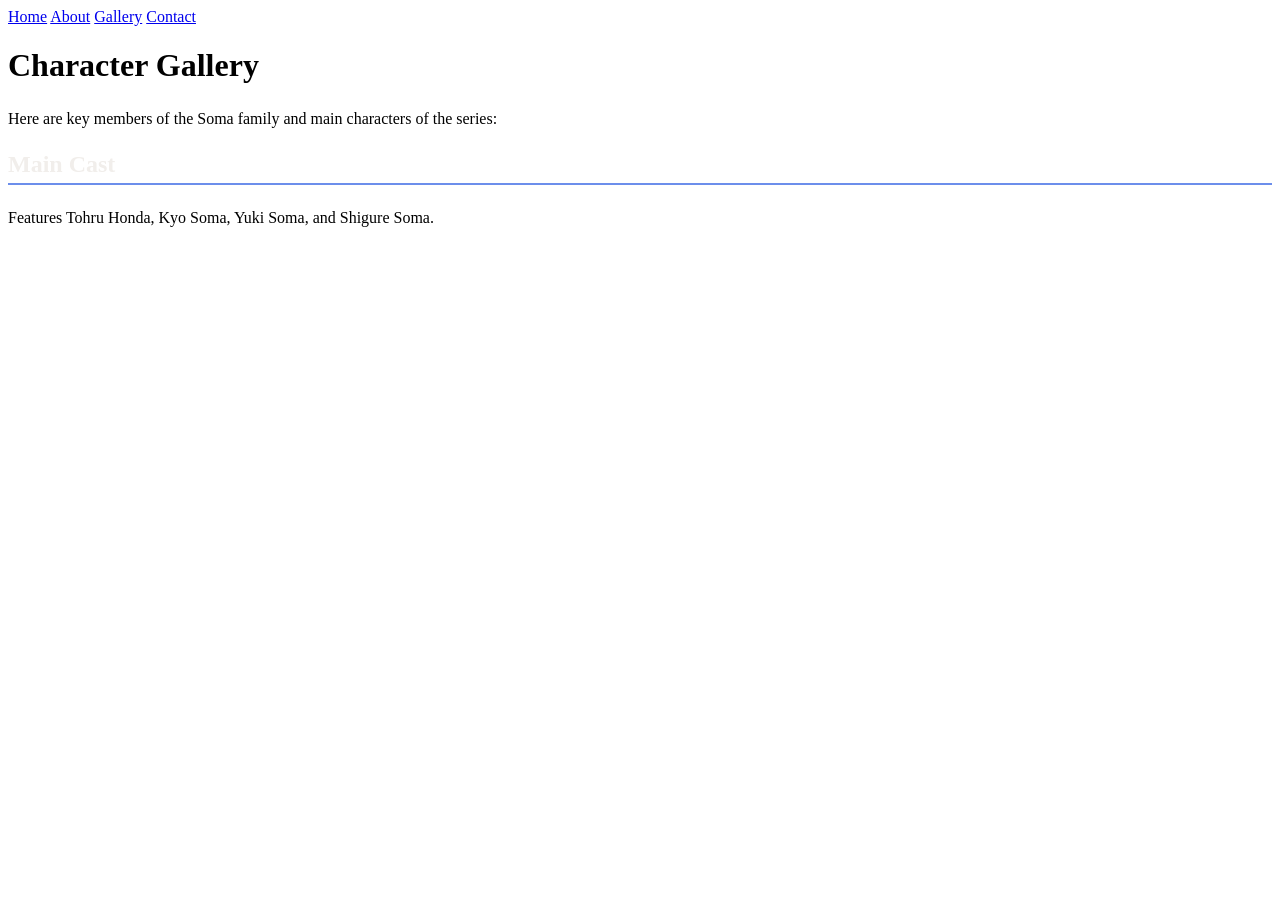
==== Characters.html @ e2edf387 "Hi!" ====
<!DOCTYPE html>
<html lang="en">
<head>
<meta charset="UTF-8">
<meta name="viewport" content="width=device-width, initial-scale=1.0">
<title>Gallery - Fruits Basket</title>
<link href="styles.css" rel="stylesheet">
</head>
<body>

<nav>
<a href="index.html" target="_blank">Home</a>
<a href="about.html" target="_blank">About</a>
<a href="gallery.html" target="_blank">Gallery</a>
<a href="contact.html" target="_blank">Contact</a>
</nav>

<h1>Character Gallery</h1>
<p>Here are key members of the Soma family and main characters of the series:</p>

<h2>Main Cast</h2>
<p>Features Tohru Honda, Kyo Soma, Yuki Soma, and Shigure Soma.</p>

</body>
</html>
---- styles.css ----
<!-- This is the stylesheet for Fruits Basket-->

/* 1. Body Selector: Background color, font, and background image rules combined into one */
body {
background-color: #e289cf;
background-image: url('images/background.jpg');
background-size: cover;
background-repeat: no-repeat;
background-attachment: fixed;
font-family: Arial, sans-serif;
color: #333333;
margin: 20px;
}

/* 2. Heading 2 Selector */
h2 {
color: #f1eeeb;
border-bottom: 2px solid #6c8eeb;
padding-bottom: 5px;
}

/* 3. Text for Paragraphs */
p {
font-size: 16px;
line-height: 1.6;
}

/* --- CLASSES AND IDS --- */

/* Class 1: Used on <p> tag with class="Welcome" for highlight styling */
.Welcome {
font-weight: bold;
color: #2e7d32;
background-color: #e8f5e9;
padding: 10px;
border-radius: 5px;
}

/* Class 2: Used on <img> tag with class="content-image" to limit image size */
.content-image {
max-width: 400px;
height: auto;
border: 3px solid #6c8eeb;
border-radius: 8px;
display: block;
margin: 15px 0;
}

/* ID 1: Used on <h1> tag with id="Fruits-Baskets" featuring a text shadow effect */
#Fruits-Baskets {
color: #d9534f;
text-align: center;
/* Text Effect */
text-shadow: 2px 2px 4px rgba(0, 0, 0, 0.3);
}

/* ID 2: Used on <section> tag with id="main-content" for card styling */
#main-content {
background-color: rgba(255, 255, 255, 0.9);
padding: 20px;
border-radius: 10px;
box-shadow: 0 4px 8px rgba(0, 0, 0, 0.1);
}
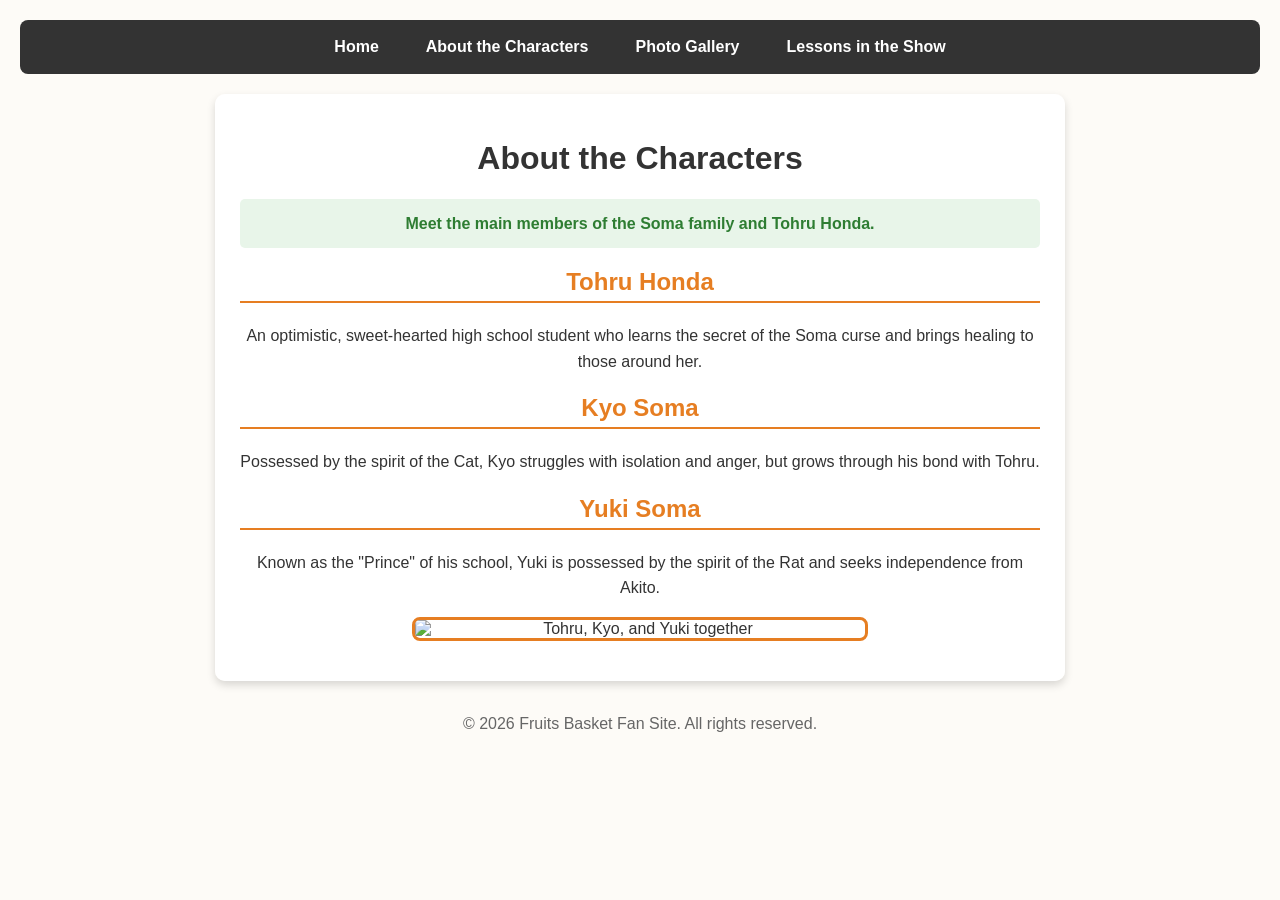
==== commit 63bcb97d: "Add files via upload" ====
--- a/Characters.html
+++ b/Characters.html
@@ -1,25 +1,43 @@
-<!DOCTYPE html>
-<html lang="en">
-<head>
-<meta charset="UTF-8">
-<meta name="viewport" content="width=device-width, initial-scale=1.0">
-<title>Gallery - Fruits Basket</title>
-<link href="styles.css" rel="stylesheet">
-</head>
-<body>
-
-<nav>
-<a href="index.html" target="_blank">Home</a>
-<a href="about.html" target="_blank">About</a>
-<a href="gallery.html" target="_blank">Gallery</a>
-<a href="contact.html" target="_blank">Contact</a>
-</nav>
-
-<h1>Character Gallery</h1>
-<p>Here are key members of the Soma family and main characters of the series:</p>
-
-<h2>Main Cast</h2>
-<p>Features Tohru Honda, Kyo Soma, Yuki Soma, and Shigure Soma.</p>
-
-</body>
-</html>
+<!DOCTYPE html>
+<html lang="en">
+<head>
+<meta charset="UTF-8">
+<meta name="viewport" content="width=device-width, initial-scale=1.0">
+<title>About the Characters - Fruits Basket</title>
+<link href="styles.css" rel="stylesheet">
+</head>
+<body>
+
+<header>
+<nav>
+<a href="index.html" target="_blank">Home</a>
+<a href="about.html" target="_blank">About the Characters</a>
+<a href="gallery.html" target="_blank">Photo Gallery</a>
+<a href="lessons.html" target="_blank">Lessons in the Show</a>
+</nav>
+</header>
+
+<main id="main-content">
+<h1>About the Characters</h1>
+
+<p class="Welcome">Meet the main members of the Soma family and Tohru Honda.</p>
+
+<h2>Tohru Honda</h2>
+<p>An optimistic, sweet-hearted high school student who learns the secret of the Soma curse and brings healing to those around her.</p>
+
+<h2>Kyo Soma</h2>
+<p>Possessed by the spirit of the Cat, Kyo struggles with isolation and anger, but grows through his bond with Tohru.</p>
+
+<h2>Yuki Soma</h2>
+<p>Known as the "Prince" of his school, Yuki is possessed by the spirit of the Rat and seeks independence from Akito.</p>
+
+<img src="images/characters.jpg" alt="Tohru, Kyo, and Yuki together" class="content-image">
+</main>
+
+<footer>
+<p>&copy; 2026 Fruits Basket Fan Site. All rights reserved.</p>
+</footer>
+
+</body>
+</html>
+
--- a/styles.css
+++ b/styles.css
@@ -1,63 +1,149 @@
-<!-- This is the stylesheet for Fruits Basket-->
-
-/* 1. Body Selector: Background color, font, and background image rules combined into one */
-body {
-background-color: #e289cf;
-background-image: url('images/background.jpg');
-background-size: cover;
-background-repeat: no-repeat;
-background-attachment: fixed;
-font-family: Arial, sans-serif;
-color: #333333;
-margin: 20px;
-}
-
-/* 2. Heading 2 Selector */
-h2 {
-color: #f1eeeb;
-border-bottom: 2px solid #6c8eeb;
-padding-bottom: 5px;
-}
-
-/* 3. Text for Paragraphs */
-p {
-font-size: 16px;
-line-height: 1.6;
-}
-
-/* --- CLASSES AND IDS --- */
-
-/* Class 1: Used on <p> tag with class="Welcome" for highlight styling */
-.Welcome {
-font-weight: bold;
-color: #2e7d32;
-background-color: #e8f5e9;
-padding: 10px;
-border-radius: 5px;
-}
-
-/* Class 2: Used on <img> tag with class="content-image" to limit image size */
-.content-image {
-max-width: 400px;
-height: auto;
-border: 3px solid #6c8eeb;
-border-radius: 8px;
-display: block;
-margin: 15px 0;
-}
-
-/* ID 1: Used on <h1> tag with id="Fruits-Baskets" featuring a text shadow effect */
-#Fruits-Baskets {
-color: #d9534f;
-text-align: center;
-/* Text Effect */
-text-shadow: 2px 2px 4px rgba(0, 0, 0, 0.3);
-}
-
-/* ID 2: Used on <section> tag with id="main-content" for card styling */
-#main-content {
-background-color: rgba(255, 255, 255, 0.9);
-padding: 20px;
-border-radius: 10px;
-box-shadow: 0 4px 8px rgba(0, 0, 0, 0.1);
-}+/* Stylesheet for Fruits Basket Website */
+
+/* IMAGE 4 - Requirement 3 & IMAGE 3 - Step 2: Body Selector with background image inside existing body */
+body {
+background-color: #fdfbf7;
+background-image: url('images/background.jpg'); /* Background image declaration */
+background-size: cover;
+background-repeat: no-repeat;
+background-attachment: fixed;
+font-family: Arial, sans-serif;
+color: #333333;
+margin: 0;
+padding: 20px;
+}
+
+/* IMAGE 5 - Requirement 4 & Layout 2: Center align main container using margins */
+/* IMAGE 3 - Step 1: ID 2 styling */
+#main-content {
+background-color: rgba(255, 255, 255, 0.95);
+max-width: 800px;
+margin: 20px auto; /* Horizontal centering */
+padding: 25px;
+border-radius: 10px;
+box-shadow: 0 4px 8px rgba(0, 0, 0, 0.15);
+text-align: center; /* Center aligns text inside container */
+}
+
+/* IMAGE 5 - Layout 3: Styled navigation bar */
+nav {
+background-color: #333333;
+border-radius: 8px;
+padding: 10px 0;
+margin-bottom: 20px;
+display: flex;
+justify-content: center; /* Center nav links */
+flex-wrap: wrap;
+gap: 15px;
+}
+
+nav a {
+color: #ffffff;
+text-decoration: none;
+font-weight: bold;
+padding: 8px 16px;
+border-radius: 4px;
+transition: background-color 0.3s ease;
+}
+
+nav a:hover {
+background-color: #e67e22;
+}
+
+/* --- AT LEAST 3 ELEMENT RULE SETS & COMMENTS --- */
+
+/* IMAGE 3 - Step 1: ID 1 used on <h1> tag featuring text shadow effect */
+#Fruits-Baskets {
+color: #d9534f;
+/* IMAGE 3 - Step 2: Text Effect */
+text-shadow: 2px 2px 4px rgba(0, 0, 0, 0.3);
+text-align: center;
+}
+
+/* IMAGE 4 - Requirement 3a: Element Rule Set 2 (h2) */
+h2 {
+color: #e67e22;
+border-bottom: 2px solid #e67e22;
+padding-bottom: 5px;
+text-align: center;
+}
+
+/* IMAGE 4 - Requirement 3a: Element Rule Set 3 (p) */
+p {
+font-size: 16px;
+line-height: 1.6;
+text-align: center;
+}
+
+/* IMAGE 3 - Step 1: Class 1 used on <p> tag with class="Welcome" */
+.Welcome {
+font-weight: bold;
+color: #2e7d32;
+background-color: #e8f5e9;
+padding: 12px;
+border-radius: 5px;
+}
+
+/* IMAGE 3 - Step 1: Class 2 used on <img> tag with class="content-image" */
+/* IMAGE 5 - Requirement 3: Percentage image sizing */
+.content-image {
+width: 90%; /* Sets image to percentage */
+max-width: 450px; /* Constrains size */
+height: auto;
+border: 3px solid #e67e22;
+border-radius: 8px;
+display: block;
+margin: 15px auto; /* Centers image */
+}
+
+footer {
+text-align: center;
+margin-top: 30px;
+font-size: 14px;
+color: #666666;
+}
+
+/* IMAGE 5 - Requirement 2: Media Queries for at least 2 target breakpoints */
+
+/* Breakpoint 1: Tablets and medium screens (max-width: 768px) */
+@media screen and (max-width: 768px) {
+body {
+padding: 10px;
+}
+
+#main-content {
+padding: 15px;
+width: 95%;
+}
+
+nav {
+gap: 10px;
+}
+
+nav a {
+padding: 6px 12px;
+font-size: 14px;
+}
+}
+
+/* Breakpoint 2: Mobile screens (max-width: 600px) */
+@media screen and (max-width: 600px) {
+nav {
+flex-direction: column;
+align-items: center;
+}
+
+nav a {
+width: 80%;
+text-align: center;
+}
+
+h1#Fruits-Baskets {
+font-size: 22px;
+}
+
+.content-image {
+width: 100%;
+}
+}
+
